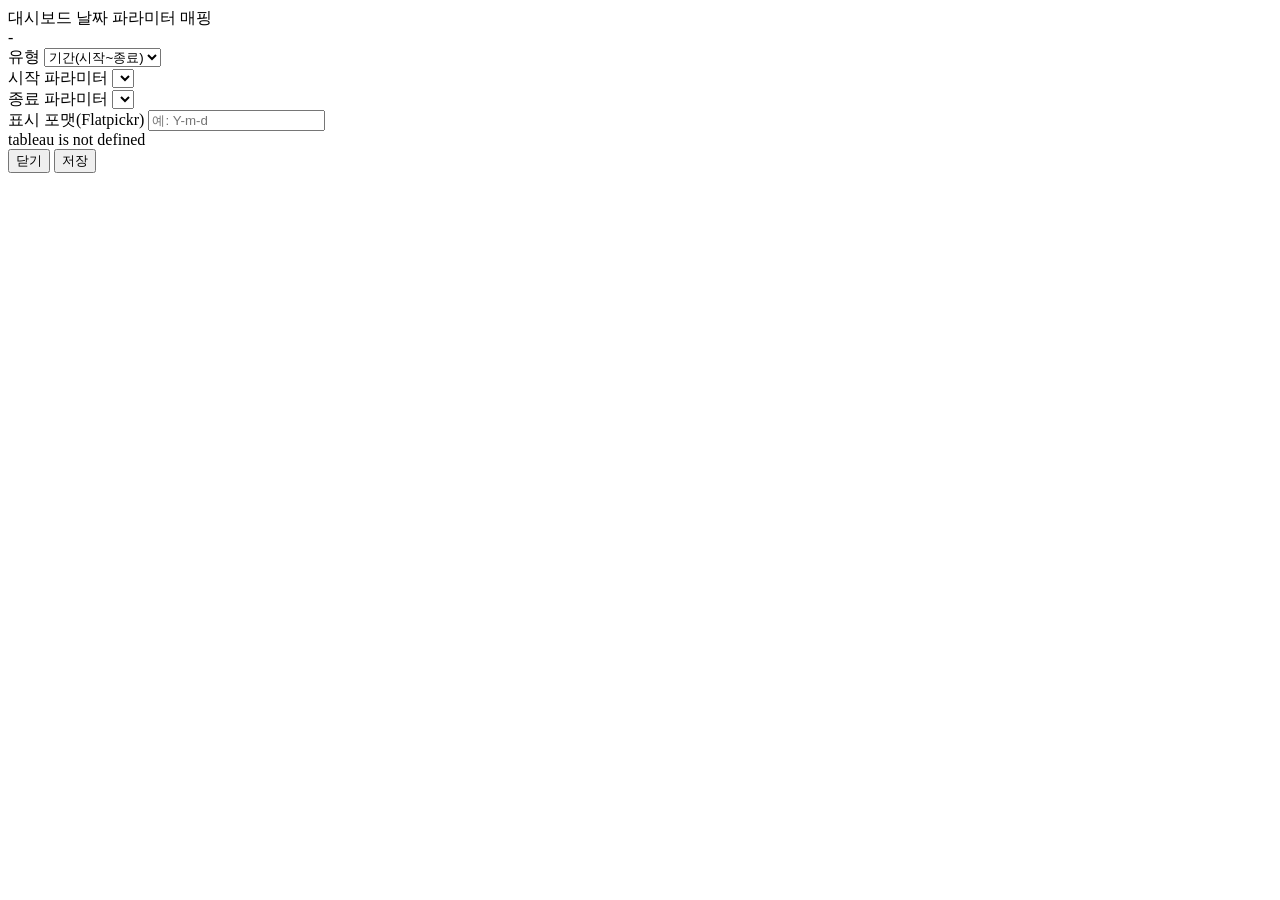
==== docs/config.html @ 879bc08d "Create config.html" ====
<!doctype html>
<html lang="ko">
<head>
  <meta charset="utf-8" />
  <meta name="viewport" content="width=device-width, initial-scale=1" />
  <title>조회기간 설정</title>

  <link rel="stylesheet" href="./styles.css?v=20260305_20" />
</head>

<body class="cfgPage">
  <div class="cfgPageWrap">
    <div class="cfgHeader">
      <div class="cfgTitle">대시보드 날짜 파라미터 매핑</div>
      <div class="cfgSub" id="cfgDashName">-</div>
    </div>

    <div class="cfgBody">
      <div class="cfgRow">
        <label class="cfgLabel" for="kind">유형</label>
        <select id="kind" class="cfgSelect">
          <option value="range">기간(시작~종료)</option>
          <option value="single">단일 날짜</option>
        </select>
      </div>

      <div class="cfgRow">
        <label class="cfgLabel" for="startParam">시작 파라미터</label>
        <select id="startParam" class="cfgSelect"></select>
      </div>

      <div class="cfgRow" id="rowEnd">
        <label class="cfgLabel" for="endParam">종료 파라미터</label>
        <select id="endParam" class="cfgSelect"></select>
      </div>

      <div class="cfgRow">
        <label class="cfgLabel" for="format">표시 포맷(Flatpickr)</label>
        <input id="format" class="cfgInput" type="text" placeholder="예: Y-m-d" />
      </div>

      <div class="cfgHint" id="cfgHint"></div>
    </div>

    <div class="cfgFooter">
      <button class="btn ghost" id="cancelBtn" type="button">닫기</button>
      <button class="btn primary" id="saveBtn" type="button">저장</button>
    </div>
  </div>

  <script src="https://extensions.tableauusercontent.com/resources/tableau.extensions.1.latest.min.js"></script>
  <script src="./config.js?v=20260305_20"></script>
</body>
</html>
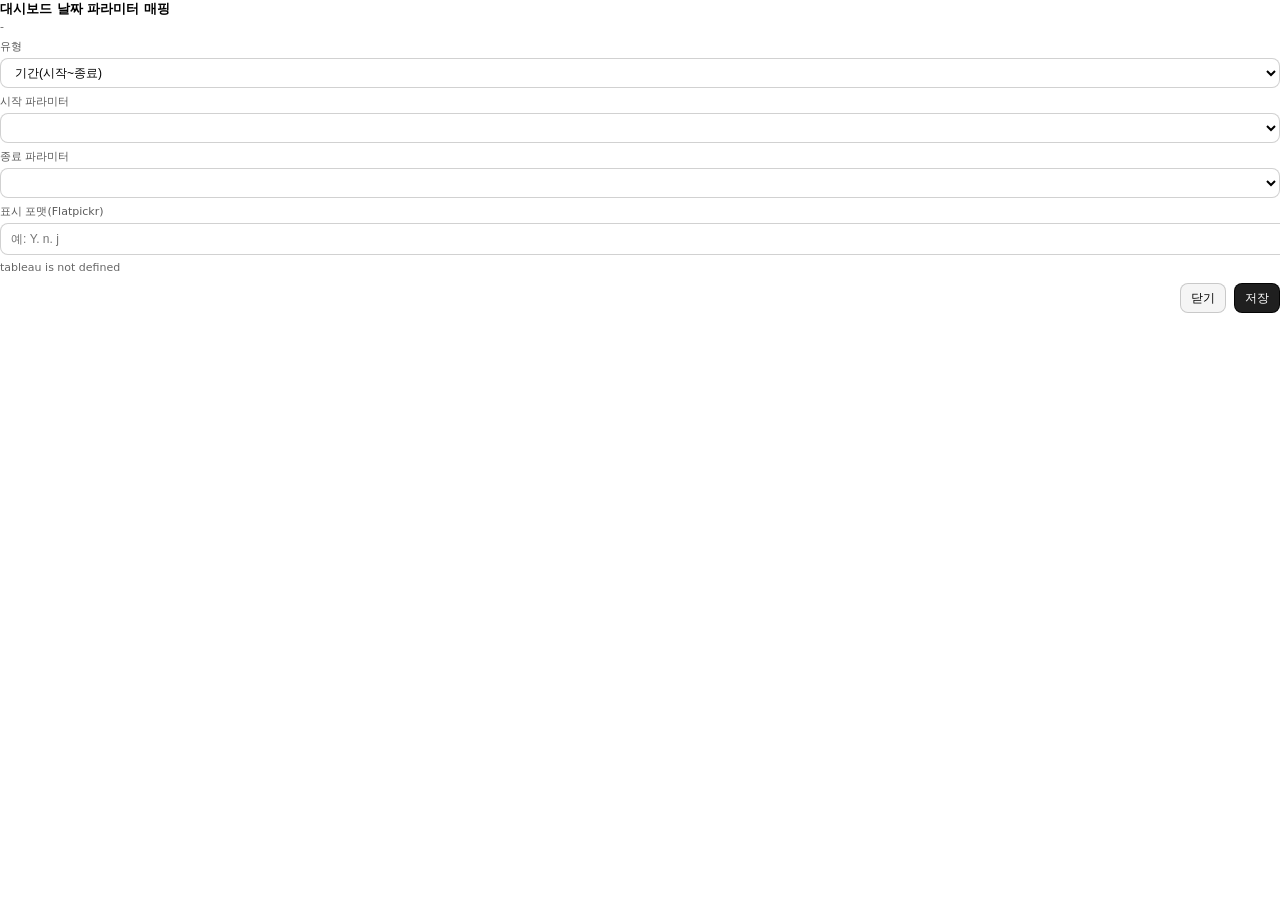
==== commit 7485c46d: "Update main.js: 날짜 표시 포맷 yyyy.m.d 형태로 통일" ====
--- a/docs/config.html
+++ b/docs/config.html
@@ -36,7 +36,7 @@
 
       <div class="cfgRow">
         <label class="cfgLabel" for="format">표시 포맷(Flatpickr)</label>
-        <input id="format" class="cfgInput" type="text" placeholder="예: Y-m-d" />
+        <input id="format" class="cfgInput" type="text" placeholder="예: Y. n. j" />
       </div>
 
       <div class="cfgHint" id="cfgHint"></div>
--- a/docs/styles.css
+++ b/docs/styles.css
@@ -0,0 +1,713 @@
+html, body {
+  margin: 0;
+  padding: 0;
+  background: transparent;
+  font-family: system-ui, -apple-system, Segoe UI, Roboto, "Noto Sans KR", sans-serif;
+  overflow: hidden;
+}
+
+.rangeBar {
+  width: 600px;
+  height: 50px;
+  display: flex;
+  align-items: center;
+  justify-content: space-between;
+  gap: 8px;
+  padding: 0 10px;
+  background: transparent;
+  position: relative;
+  box-sizing: border-box;
+  overflow: hidden;
+}
+
+.rangeLine {
+  display: flex;
+  align-items: center;
+  gap: 6px;
+  white-space: nowrap;
+  flex: 1 1 auto;
+  min-width: 0;
+  justify-content: flex-start;
+}
+
+.dateSlot {
+  display: flex;
+  align-items: center;
+  gap: 6px;
+  min-width: 0;
+  flex: 0 0 auto;
+}
+
+.rangeBar.single-mode .rangeLine {
+  justify-content: flex-end;
+}
+
+.rangeBar.single-mode #startSlot,
+.rangeBar.single-mode #dateSep {
+  display: none;
+}
+
+.rangeBar.single-mode #endSlot {
+  display: flex;
+  flex: 0 0 auto;
+}
+
+.topActions {
+  display: flex;
+  align-items: center;
+  gap: 4px;
+  flex: 0 0 auto;
+  min-width: 0;
+}
+
+.label {
+  font-size: 14px;
+  font-weight: 800;
+  color: rgba(0, 0, 0, 0.72);
+}
+
+.value {
+  font-size: 15px;
+  font-weight: 900;
+  color: rgba(0, 0, 0, 0.95);
+  transition:
+    color 0.18s ease,
+    background-color 0.18s ease,
+    border-color 0.18s ease,
+    box-shadow 0.18s ease,
+    transform 0.18s ease;
+}
+
+.dateValue {
+  cursor: pointer;
+  text-decoration: none;
+  border-radius: 9px;
+  padding: 5px 8px;
+  border: 1px solid rgba(0, 0, 0, 0.12);
+  background: linear-gradient(180deg, rgba(255,255,255,0.98), rgba(244,247,251,0.98));
+  box-shadow:
+    0 1px 2px rgba(0,0,0,0.05),
+    0 0 0 1px rgba(255,255,255,0.8) inset;
+  font-size: 15px;
+  flex-shrink: 0;
+}
+
+.dateValue:hover {
+  border-color: rgba(49, 112, 245, 0.28);
+  box-shadow:
+    0 2px 6px rgba(49, 112, 245, 0.10),
+    0 0 0 1px rgba(49, 112, 245, 0.08) inset;
+  transform: translateY(-1px);
+}
+
+.dateValue.pending {
+  color: #245fdc;
+  background: rgba(49, 112, 245, 0.10);
+  border-color: rgba(49, 112, 245, 0.30);
+  box-shadow:
+    0 2px 8px rgba(49, 112, 245, 0.12),
+    0 0 0 1px rgba(49, 112, 245, 0.10) inset;
+}
+
+.sep {
+  font-size: 14px;
+  font-weight: 800;
+  color: rgba(0, 0, 0, 0.24);
+  margin: 0;
+}
+
+.miniBtn {
+  height: 30px;
+  min-width: 64px;
+  padding: 0 10px;
+  border-radius: 9px;
+  cursor: pointer;
+  font-size: 12px;
+  font-weight: 800;
+  line-height: 1;
+  white-space: nowrap;
+  word-break: keep-all;
+  overflow: hidden;
+  text-overflow: ellipsis;
+  transition:
+    background-color 0.16s ease,
+    color 0.16s ease,
+    border-color 0.16s ease,
+    box-shadow 0.16s ease,
+    opacity 0.16s ease,
+    transform 0.16s ease;
+}
+
+.miniBtn:hover:not(:disabled) {
+  transform: translateY(-1px);
+}
+
+.btn-range-active,
+.btn-range-inactive,
+.btn-range-cancel {
+  min-width: 82px;
+}
+
+.btn-quick-active,
+.btn-quick-inactive,
+.btn-quick-cancel {
+  min-width: 72px;
+}
+
+.btn-primary-active,
+.btn-primary-inactive {
+  min-width: 62px;
+}
+
+.btn-range-active {
+  border: 1px solid rgba(49, 112, 245, 0.32);
+  background: rgba(49, 112, 245, 0.08);
+  color: #245fdc;
+}
+
+.btn-range-active:hover:not(:disabled) {
+  background: rgba(49, 112, 245, 0.14);
+  border-color: rgba(49, 112, 245, 0.42);
+}
+
+.btn-range-inactive,
+.btn-range-inactive:disabled {
+  border: 1px solid rgba(0, 0, 0, 0.10);
+  background: #eef2f7;
+  color: rgba(0, 0, 0, 0.42);
+  cursor: default;
+  box-shadow: none;
+}
+
+.btn-range-cancel {
+  border: 1px solid rgba(214, 67, 67, 0.30);
+  background: rgba(214, 67, 67, 0.10);
+  color: #b42323;
+  box-shadow: 0 1px 2px rgba(214, 67, 67, 0.08);
+}
+
+.btn-range-cancel:hover:not(:disabled) {
+  background: rgba(214, 67, 67, 0.16);
+  border-color: rgba(214, 67, 67, 0.42);
+}
+
+.btn-quick-active {
+  border: 1px solid rgba(34, 154, 88, 0.34);
+  background: rgba(34, 154, 88, 0.10);
+  color: #197447;
+}
+
+.btn-quick-active:hover:not(:disabled) {
+  background: rgba(34, 154, 88, 0.16);
+  border-color: rgba(34, 154, 88, 0.44);
+}
+
+.btn-quick-inactive,
+.btn-quick-inactive:disabled {
+  border: 1px solid rgba(0, 0, 0, 0.10);
+  background: #eef2f7;
+  color: rgba(0, 0, 0, 0.42);
+  cursor: default;
+  box-shadow: none;
+}
+
+.btn-quick-cancel {
+  border: 1px solid rgba(214, 67, 67, 0.30);
+  background: rgba(214, 67, 67, 0.10);
+  color: #b42323;
+  box-shadow: 0 1px 2px rgba(214, 67, 67, 0.08);
+}
+
+.btn-quick-cancel:hover:not(:disabled) {
+  background: rgba(214, 67, 67, 0.16);
+  border-color: rgba(214, 67, 67, 0.42);
+}
+
+.btn-primary-active {
+  border: 1px solid #3170f5;
+  background: #3170f5;
+  color: #fff;
+  box-shadow: 0 1px 2px rgba(49, 112, 245, 0.25);
+}
+
+.btn-primary-active:hover:not(:disabled) {
+  background: #255fe0;
+  border-color: #255fe0;
+}
+
+.btn-primary-inactive,
+.btn-primary-inactive:disabled {
+  border: 1px solid rgba(0, 0, 0, 0.10);
+  background: #eef2f7;
+  color: rgba(0, 0, 0, 0.42);
+  cursor: default;
+  box-shadow: none;
+}
+
+.settingsBtn {
+  height: 28px;
+  width: 28px;
+  border: 0;
+  background: transparent;
+  cursor: pointer;
+  display: none;
+  font-size: 22px;
+  line-height: 1;
+  padding: 0;
+}
+
+.fpHidden {
+  position: fixed;
+  left: 0;
+  top: 0;
+  width: 1px;
+  height: 1px;
+  opacity: 0;
+  pointer-events: none;
+}
+
+.hint {
+  margin-top: 3px;
+  font-size: 11px;
+  color: rgba(0,0,0,0.62);
+  min-height: 14px;
+  padding: 0 10px;
+  box-sizing: border-box;
+}
+
+.quickHost,
+.calHost,
+.cfgPanel {
+  width: 600px;
+  box-sizing: border-box;
+  display: none;
+}
+
+.quickHost.open,
+.calHost.open,
+.cfgPanel.open {
+  display: block;
+}
+
+.quickHost {
+  min-height: 48px;
+  border-top: 1px solid rgba(0,0,0,0.10);
+  background: rgba(255,255,255,0.98);
+  padding: 8px 10px;
+}
+
+.quickBar {
+  display: flex;
+  align-items: center;
+  gap: 6px;
+  flex-wrap: wrap;
+}
+
+.quickBtn {
+  height: 28px;
+  padding: 0 12px;
+  border-radius: 999px;
+  border: 1px solid rgba(34, 154, 88, 0.22);
+  background: rgba(34, 154, 88, 0.07);
+  color: #197447;
+  font-size: 11px;
+  font-weight: 800;
+  cursor: pointer;
+  transition:
+    background-color 0.16s ease,
+    border-color 0.16s ease,
+    color 0.16s ease,
+    box-shadow 0.16s ease,
+    transform 0.16s ease;
+}
+
+.quickBtn:hover:not(:disabled) {
+  background: rgba(34, 154, 88, 0.13);
+  border-color: rgba(34, 154, 88, 0.32);
+  transform: translateY(-1px);
+}
+
+.quickBtn.selected {
+  background: #229a58;
+  border-color: #229a58;
+  color: #fff;
+  box-shadow: 0 1px 2px rgba(34, 154, 88, 0.24);
+}
+
+.quickHint {
+  font-size: 11px;
+  color: rgba(0, 0, 0, 0.55);
+  margin-left: 4px;
+}
+
+.calHost {
+  height: 156px;
+  overflow: hidden;
+  overflow-x: hidden;
+  border-top: 1px solid rgba(0,0,0,0.10);
+  background: rgba(255,255,255,0.98);
+  padding: 2px 4px;
+  box-sizing: border-box;
+}
+
+.calHost .flatpickr-calendar {
+  width: 100% !important;
+  max-width: 100% !important;
+  position: static !important;
+  margin: 0 auto !important;
+  box-shadow: none !important;
+  border: 1px solid rgba(0,0,0,0.14) !important;
+  border-radius: 0 !important;
+  background: #fff !important;
+  display: block !important;
+  overflow: hidden !important;
+  box-sizing: border-box !important;
+}
+
+.calHost .flatpickr-months {
+  width: 100% !important;
+  min-width: 100% !important;
+  max-width: 100% !important;
+  display: flex;
+  align-items: center;
+  justify-content: center;
+  height: 22px !important;
+  margin-bottom: 0;
+  position: relative;
+  gap: 2px;
+  padding: 0 4px;
+  box-sizing: border-box !important;
+  background: #fff;
+  border-bottom: 1px solid rgba(0,0,0,0.14) !important;
+}
+
+.calHost .flatpickr-month {
+  height: 22px !important;
+  display: flex;
+  align-items: center;
+  justify-content: center;
+  flex: 1 1 auto;
+  min-width: 0;
+}
+
+.calHost .flatpickr-current-month {
+  display: flex !important;
+  align-items: center;
+  justify-content: center;
+  gap: 2px;
+  width: auto !important;
+  height: 22px !important;
+  padding: 0 !important;
+  left: auto !important;
+  font-size: 13px !important;
+  line-height: 1 !important;
+  position: static !important;
+  flex: 0 1 auto;
+  min-width: 0;
+  font-weight: 800 !important;
+  color: rgba(0,0,0,0.92) !important;
+  font-variant-numeric: tabular-nums;
+}
+
+.calHost .flatpickr-current-month .numInputWrapper {
+  position: relative;
+  display: inline-flex !important;
+  align-items: center;
+  width: 50px !important;
+}
+
+.calHost .flatpickr-current-month .numInputWrapper .cur-year {
+  order: 1;
+  text-align: left !important;
+  padding-right: 8px !important;
+}
+
+.calHost .flatpickr-current-month .cur-month {
+  order: 2;
+}
+
+.calHost .flatpickr-current-month .flatpickr-monthDropdown-months {
+  max-width: 68px;
+}
+
+.calHost .flatpickr-current-month .flatpickr-monthDropdown-months,
+.calHost .flatpickr-current-month input.cur-year {
+  font-size: 13px !important;
+  font-weight: 800;
+  color: inherit !important;
+}
+
+.calHost .flatpickr-prev-month,
+.calHost .flatpickr-next-month {
+  position: static !important;
+  padding: 0 1px !important;
+  margin: 0 !important;
+  display: flex !important;
+  align-items: center;
+  justify-content: center;
+  height: 22px !important;
+  width: 16px !important;
+  min-width: 16px !important;
+  color: rgba(0,0,0,0.78) !important;
+  flex: 0 0 16px;
+}
+
+.calHost .flatpickr-prev-month:hover,
+.calHost .flatpickr-next-month:hover {
+  color: #3170f5 !important;
+}
+
+.calHost .flatpickr-prev-month svg,
+.calHost .flatpickr-next-month svg {
+  width: 10px !important;
+  height: 10px !important;
+}
+
+.calHost .flatpickr-weekdays {
+  width: 100% !important;
+  height: 16px !important;
+  margin-bottom: 0;
+  background: #fff !important;
+  border-bottom: 1px solid rgba(0,0,0,0.10) !important;
+  box-sizing: border-box !important;
+  overflow: hidden !important;
+  padding-right: 0;
+}
+
+.calHost .flatpickr-weekdaycontainer {
+  width: 100% !important;
+  min-width: 100% !important;
+  max-width: 100% !important;
+  display: flex !important;
+  flex-wrap: nowrap !important;
+  box-sizing: border-box !important;
+}
+
+.calHost .flatpickr-weekday {
+  height: 16px !important;
+  line-height: 16px !important;
+  font-size: 10px !important;
+  font-weight: 800 !important;
+  color: rgba(0,0,0,0.82) !important;
+  background: transparent !important;
+  box-sizing: border-box !important;
+  flex: 0 0 14.2857% !important;
+  width: 14.2857% !important;
+  min-width: 14.2857% !important;
+  max-width: 14.2857% !important;
+  margin: 0 !important;
+  padding: 0 !important;
+  display: flex !important;
+  align-items: center;
+  justify-content: center;
+  text-align: center !important;
+  letter-spacing: -0.02em;
+}
+
+.calHost .flatpickr-innerContainer,
+.calHost .flatpickr-rContainer {
+  width: 100% !important;
+  min-width: 100% !important;
+  max-width: 100% !important;
+  height: auto !important;
+  overflow: hidden !important;
+  box-sizing: border-box !important;
+}
+
+.calHost .flatpickr-days {
+  width: 100% !important;
+  min-width: 100% !important;
+  max-width: 100% !important;
+  height: 102px !important;
+  max-height: none !important;
+  overflow-y: hidden !important;
+  overflow-x: hidden !important;
+  display: flex !important;
+  align-items: flex-start !important;
+  box-sizing: border-box !important;
+}
+
+.calHost .dayContainer {
+  width: 100% !important;
+  min-width: 100% !important;
+  max-width: 100% !important;
+  height: 102px !important;
+  min-height: 102px !important;
+  display: flex !important;
+  flex-wrap: wrap !important;
+  align-content: flex-start !important;
+  justify-content: flex-start !important;
+  box-sizing: border-box !important;
+}
+
+.calHost .flatpickr-day {
+  height: 17px !important;
+  line-height: 17px !important;
+  font-size: 10px !important;
+  font-weight: 600 !important;
+  color: rgba(0,0,0,0.86) !important;
+  width: 14.2857% !important;
+  min-width: 14.2857% !important;
+  max-width: 14.2857% !important;
+  margin: 0 !important;
+  border: 0 !important;
+  border-radius: 0 !important;
+  background: #fff !important;
+  box-sizing: border-box !important;
+  font-variant-numeric: tabular-nums;
+  letter-spacing: -0.01em;
+  box-shadow:
+    inset -1px 0 0 rgba(0,0,0,0.10),
+    inset 0 -1px 0 rgba(0,0,0,0.10);
+}
+
+.calHost .rangeMode .flatpickr-day {
+  margin-top: 0 !important;
+}
+
+.calHost .flatpickr-day.prevMonthDay,
+.calHost .flatpickr-day.nextMonthDay {
+  color: rgba(0,0,0,0.32) !important;
+  background: #fafafa !important;
+}
+
+.calHost .flatpickr-day:hover {
+  background: rgba(49, 112, 245, 0.06) !important;
+}
+
+.calHost .flatpickr-day.today {
+  box-shadow:
+    inset -1px 0 0 rgba(0,0,0,0.10),
+    inset 0 -1px 0 rgba(0,0,0,0.10),
+    inset 0 0 0 1px rgba(49, 112, 245, 0.40) !important;
+}
+
+.calHost .flatpickr-day.same-date-close {
+  box-shadow:
+    inset -1px 0 0 rgba(0,0,0,0.10),
+    inset 0 -1px 0 rgba(0,0,0,0.10),
+    inset 0 0 0 1px rgba(0,0,0,0.18) !important;
+}
+
+.calHost .flatpickr-day.startRange,
+.calHost .flatpickr-day.endRange,
+.calHost .flatpickr-day.selected {
+  background: #3170f5 !important;
+  color: #fff !important;
+  font-weight: 700 !important;
+  box-shadow:
+    inset -1px 0 0 rgba(255,255,255,0.16),
+    inset 0 -1px 0 rgba(255,255,255,0.16) !important;
+}
+
+.calHost .flatpickr-day.inRange {
+  background: rgba(49, 112, 245, 0.13) !important;
+  color: rgba(0,0,0,0.9) !important;
+  box-shadow:
+    inset -1px 0 0 rgba(0,0,0,0.06),
+    inset 0 -1px 0 rgba(0,0,0,0.06) !important;
+}
+
+.cfgPanel {
+  height: 178px;
+  background: rgba(255,255,255,0.98);
+  border-top: 1px solid rgba(0,0,0,0.10);
+  padding: 8px 10px;
+  overflow: auto;
+}
+
+.cfgHeader {
+  margin-bottom: 6px;
+}
+
+.cfgTitle {
+  font-size: 13px;
+  font-weight: 900;
+}
+
+.cfgSub {
+  margin-top: 2px;
+  font-size: 11px;
+  color: rgba(0,0,0,.6);
+}
+
+.cfgRow {
+  margin-top: 6px;
+}
+
+.cfgLabel {
+  display: block;
+  font-size: 11px;
+  color: rgba(0,0,0,.65);
+  margin-bottom: 4px;
+}
+
+.cfgSelect,
+.cfgInput {
+  width: 100%;
+  height: 30px;
+  border-radius: 8px;
+  border: 1px solid rgba(0,0,0,.18);
+  padding: 0 10px;
+  font-size: 12px;
+  outline: none;
+  background: #fff;
+}
+
+.cfgHint {
+  min-height: 14px;
+  margin-top: 6px;
+  font-size: 11px;
+  color: rgba(0,0,0,.6);
+}
+
+.cfgFooter {
+  display: flex;
+  justify-content: flex-end;
+  gap: 8px;
+  margin-top: 8px;
+}
+
+.btn {
+  height: 30px;
+  padding: 0 10px;
+  border-radius: 8px;
+  border: 1px solid rgba(0,0,0,.18);
+  background: rgba(0,0,0,.06);
+  cursor: pointer;
+  font-size: 12px;
+}
+
+.btn.primary {
+  background: rgba(0,0,0,.88);
+  color: #fff;
+  border-color: rgba(0,0,0,.88);
+}
+
+.btn.ghost {
+  background: rgba(0,0,0,.04);
+}
+
+.toast {
+  position: fixed;
+  left: 50%;
+  bottom: 10px;
+  transform: translateX(-50%);
+  background: rgba(30, 30, 30, 0.92);
+  color: #fff;
+  font-size: 12px;
+  font-weight: 700;
+  padding: 8px 12px;
+  border-radius: 10px;
+  box-shadow: 0 4px 14px rgba(0,0,0,0.18);
+  opacity: 0;
+  pointer-events: none;
+  transition: opacity 0.18s ease, transform 0.18s ease;
+  z-index: 20;
+  white-space: nowrap;
+}
+
+.toast.show {
+  opacity: 1;
+  transform: translateX(-50%) translateY(0);
+}
